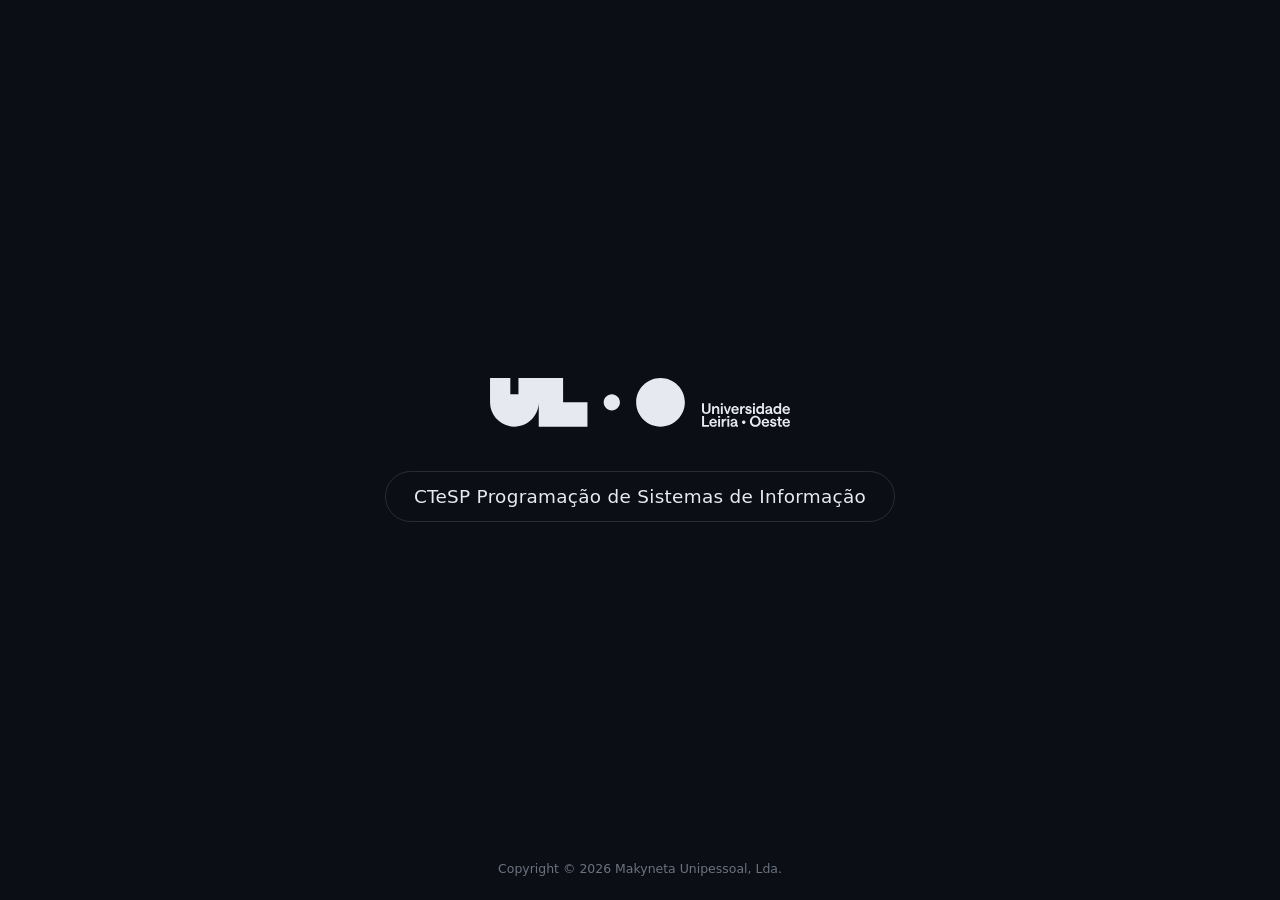
==== index.html @ ebb1a328 "add a project" ====
<!DOCTYPE html>
<html lang="pt-PT">
<head>
<meta charset="UTF-8">
<meta name="viewport" content="width=device-width, initial-scale=1.0">
<title>CTeSP Programação de Sistemas de Informação</title>
<link rel="icon" type="image/png" href="https://www.ipleiria.pt/wp-content/themes/wp-theme--ipleiria/assets/img/favicon/favicon.svg">
<style>
  :root{
    --bg: #0b0e14;
    --text: #e6e9f0;
    --muted: #6b7280;
    --accent: #4f8cff;
  }

  *{ box-sizing:border-box; margin:0; padding:0; }

  html, body{ height:100%; }

  body{
    background: var(--bg);
    color: var(--text);
    font-family: 'Segoe UI', system-ui, -apple-system, Arial, sans-serif;
    display:flex;
    flex-direction:column;
    align-items:center;
    justify-content:center;
    min-height:100vh;
    padding: 24px;
    text-align:center;
    gap: 40px;
  }

  #brand-container{
    color: var(--text);
    text-decoration:none;
    display:inline-block;
  }

  .logo{
    width:100%;
    max-width: 440px;
    height:auto;
  }

  .course-link{
    color: var(--text);
    text-decoration:none;
    font-size: 1.15rem;
    font-weight: 500;
    letter-spacing: 0.3px;
    padding: 14px 28px;
    border: 1px solid rgba(255,255,255,0.12);
    border-radius: 999px;
    transition: border-color .2s ease, color .2s ease;
  }

  .course-link:hover{
    border-color: var(--accent);
    color: var(--accent);
  }

  footer{
    position: fixed;
    bottom: 24px;
    left: 0;
    right: 0;
    text-align:center;
    color: var(--muted);
    font-size: 0.78rem;
  }
</style>
</head>
<body>

  <a id="brand-container" href="https://www.ulo.pt/" title="Ir para a página inicial" rel="home" accesskey="h">
    <svg id="logo" class="logo" role="img" aria-labelledby="logo-desc" version="1.1" viewBox="0 0 1861.12 302.98" xml:space="preserve" xmlns="http://www.w3.org/2000/svg" fill="currentColor">
      <desc id="logo-desc">Universidade de Leiria e Oeste</desc>
      <path d="M1845.44 265.2c1.82 1.88 2.85 4.27 3.1 7.17h-22.29c.74-3.21 2.1-5.67 4.07-7.4s4.47-2.59 7.49-2.59c3.27 0 5.81.94 7.63 2.82m15.5 15.95c0-.12.03-.61.09-1.48l.09-2.78a25.87 25.87 0 0 0-1.44-8.51c-.95-2.78-2.4-5.29-4.34-7.54s-4.36-4.04-7.26-5.36-6.32-1.99-10.27-1.99-7.38.69-10.31 2.08-5.36 3.25-7.31 5.6c-1.94 2.34-3.39 4.98-4.35 7.91s-1.43 5.97-1.43 9.11a27.95 27.95 0 0 0 1.53 9.16c1.02 2.96 2.54 5.61 4.58 7.95s4.55 4.21 7.54 5.6 6.46 2.08 10.4 2.08c5.92 0 10.93-1.43 15.03-4.3s6.55-6.92 7.35-12.16h-11.56c-.55 2.1-1.77 3.73-3.65 4.9s-4.18 1.76-6.89 1.76c-3.52 0-6.42-1.05-8.69-3.14-2.28-2.1-3.67-5.05-4.16-8.88h35.05zm-52.45 21.64c.99-.12 1.85-.28 2.59-.46v-10.08c-.62.18-1.31.34-2.08.46s-1.59.18-2.45.18c-1.91 0-3.5-.6-4.76-1.8s-1.9-2.94-1.9-5.23v-21.92h11.19v-9.71h-11.19v-14.15h-11.65v14.15h-8.14v9.71h8.14v23.12c0 5.36 1.59 9.36 4.77 11.98 3.17 2.62 7.23 3.93 12.16 3.93 1.23 0 2.34-.06 3.33-.19m-40.42-1.88c2.96-1.39 5.26-3.22 6.89-5.5s2.45-4.81 2.45-7.59c0-3.27-.63-5.87-1.9-7.82-1.26-1.94-2.99-3.42-5.18-4.44s-4.64-1.8-7.35-2.36l-7.49-1.57c-1.54-.31-2.79-.82-3.75-1.53s-1.44-1.65-1.44-2.82c0-1.42.6-2.51 1.8-3.28s2.73-1.16 4.58-1.16c1.97 0 3.81.49 5.5 1.48s2.67 2.47 2.91 4.44h11.38c-.37-3.21-1.47-5.93-3.28-8.19-1.82-2.25-4.15-3.99-6.98-5.23-2.84-1.23-6.01-1.85-9.53-1.85-3.7 0-6.89.63-9.57 1.89s-4.75 2.93-6.2 4.99c-1.45 2.07-2.17 4.36-2.17 6.89 0 3.15.66 5.69 1.99 7.63 1.32 1.94 3.07 3.45 5.22 4.53 2.16 1.08 4.47 1.9 6.94 2.45l7.49 1.57c1.6.31 2.87.85 3.79 1.62s1.39 1.77 1.39 3.01c0 1.48-.73 2.68-2.17 3.61-1.45.92-3.34 1.39-5.69 1.39-2.84 0-5.15-.8-6.94-2.41-1.79-1.6-2.75-3.3-2.87-5.09h-11.38c.18 3.39 1.17 6.4 2.96 9.02s4.24 4.67 7.35 6.15 6.74 2.22 10.87 2.22 7.4-.7 10.36-2.08m-51.73-35.67c1.82 1.88 2.85 4.27 3.1 7.17h-22.29c.74-3.21 2.1-5.67 4.07-7.4s4.47-2.59 7.49-2.59c3.27 0 5.81.94 7.63 2.82m15.49 15.95c0-.12.03-.61.09-1.48a40.15 40.15 0 0 0 .09-2.78 25.87 25.87 0 0 0-1.44-8.51c-.95-2.78-2.4-5.29-4.35-7.54-1.94-2.25-4.36-4.04-7.26-5.36s-6.32-1.99-10.27-1.99-7.38.69-10.31 2.08-5.36 3.25-7.31 5.6c-1.94 2.34-3.39 4.98-4.35 7.91s-1.43 5.97-1.43 9.11a27.95 27.95 0 0 0 1.53 9.16c1.02 2.96 2.54 5.61 4.58 7.95s4.55 4.21 7.54 5.6 6.46 2.08 10.41 2.08c5.92 0 10.93-1.43 15.03-4.3s6.55-6.92 7.35-12.16h-11.56c-.55 2.1-1.77 3.73-3.65 4.9s-4.18 1.76-6.89 1.76c-3.52 0-6.42-1.05-8.69-3.14-2.28-2.1-3.67-5.05-4.16-8.88h35.05zm-96.42 7.91c-3.18-2-5.67-4.76-7.49-8.28s-2.73-7.49-2.73-11.93.91-8.41 2.73-11.93c1.82-3.51 4.32-6.27 7.49-8.28 3.18-2 6.8-3.01 10.87-3.01s7.68 1 10.82 3.01c3.15 2 5.61 4.76 7.4 8.28s2.68 7.49 2.68 11.93-.89 8.42-2.68 11.93-4.25 6.27-7.4 8.28c-3.14 2-6.75 3.01-10.82 3.01s-7.69-1-10.87-3.01m24.23 11.38c4.1-1.7 7.66-4.07 10.68-7.12s5.36-6.66 7.03-10.82c1.66-4.16 2.5-8.71 2.5-13.64s-.83-9.46-2.5-13.6c-1.66-4.13-4.01-7.72-7.03-10.77s-6.58-5.43-10.68-7.12c-4.1-1.7-8.56-2.54-13.36-2.54s-9.36.85-13.46 2.54c-4.1 1.7-7.68 4.07-10.73 7.12s-5.41 6.64-7.07 10.77-2.5 8.66-2.5 13.6.83 9.48 2.5 13.64c1.66 4.16 4.02 7.77 7.07 10.82s6.63 5.43 10.73 7.12c4.1 1.7 8.59 2.54 13.46 2.54s9.26-.85 13.36-2.54m-79.91-16.95a11.01 11.01 0 0 0 3.88-3.91c.96-1.63 1.44-3.44 1.44-5.44s-.48-3.81-1.44-5.43a11.09 11.09 0 0 0-3.88-3.91c-1.63-.98-3.42-1.47-5.38-1.47s-3.87.49-5.51 1.47a11.26 11.26 0 0 0-3.94 3.91c-.98 1.63-1.47 3.44-1.47 5.43s.49 3.81 1.47 5.44a11.18 11.18 0 0 0 3.94 3.91c1.64.98 3.48 1.47 5.51 1.47s3.76-.49 5.38-1.47m-74.22 9.04c-1.29-1.05-1.94-2.37-1.94-3.98 0-3.57 2.34-5.73 7.03-6.47l11.84-1.94v1.39c0 3.58-1.03 6.57-3.1 8.97-2.07 2.41-4.98 3.61-8.74 3.61-2.1 0-3.79-.52-5.09-1.57m12.57 8.5c2.71-1.29 4.59-2.99 5.64-5.09.31 2.28 1.28 3.99 2.91 5.13s3.68 1.71 6.15 1.71c1.17 0 2.25-.06 3.24-.18.98-.12 1.76-.25 2.31-.37v-9.53c-.5.12-.99.18-1.48.18-2.04 0-3.05-1.29-3.05-3.88v-16.93c0-5.67-1.87-10.19-5.59-13.55-3.73-3.36-8.77-5.04-15.12-5.04-5.98 0-10.82 1.51-14.52 4.53s-5.83 7.09-6.38 12.21h11.28c.19-2.47 1.17-4.36 2.96-5.69 1.79-1.32 4.01-1.99 6.66-1.99 2.83 0 5.05.63 6.66 1.9 1.6 1.26 2.41 2.79 2.41 4.58 0 2.16-1.29 3.42-3.88 3.79l-9.62 1.3c-5.3.68-9.42 2.3-12.35 4.85-2.93 2.56-4.4 5.94-4.4 10.13 0 2.65.73 5.02 2.17 7.12 1.45 2.1 3.44 3.75 5.97 4.95s5.4 1.8 8.6 1.8c3.57 0 6.72-.65 9.43-1.94m-33.2-65.94h-12.67v12.21h12.67v-12.21zm-.55 19.15h-11.65v48h11.65v-48zm-17.76-.46c-.92-.19-2-.28-3.24-.28-1.91 0-3.85.42-5.83 1.25-1.97.83-3.72 1.96-5.22 3.38-1.51 1.42-2.64 3.05-3.38 4.9v-8.79h-11.65v48h11.65v-17.67c0-4.81.62-8.71 1.85-11.7s2.85-5.16 4.86-6.52c2-1.36 4.12-2.04 6.33-2.04.86 0 1.68.06 2.45.19l2.17.37v-11.1zm-38.84-18.69h-12.67v12.21h12.67v-12.21zm-.56 19.15h-11.65v48h11.65v-48zm-35.1 10.96c1.82 1.88 2.85 4.27 3.1 7.17h-22.29c.74-3.21 2.1-5.67 4.07-7.4s4.47-2.59 7.49-2.59c3.27 0 5.81.94 7.63 2.82m15.49 15.95c0-.12.03-.61.09-1.48a40.15 40.15 0 0 0 .09-2.78c0-2.9-.48-5.73-1.43-8.51-.96-2.78-2.41-5.29-4.35-7.54s-4.36-4.04-7.26-5.36-6.32-1.99-10.27-1.99-7.38.69-10.31 2.08-5.36 3.25-7.31 5.6c-1.94 2.34-3.39 4.98-4.35 7.91a29.37 29.37 0 0 0-1.43 9.11 27.95 27.95 0 0 0 1.53 9.16c1.02 2.96 2.54 5.61 4.58 7.95s4.55 4.21 7.54 5.6 6.46 2.08 10.4 2.08c5.92 0 10.93-1.43 15.03-4.3s6.55-6.92 7.35-12.16h-11.56c-.55 2.1-1.77 3.73-3.65 4.9s-4.18 1.76-6.89 1.76c-3.51 0-6.41-1.05-8.69-3.14-2.28-2.1-3.67-5.05-4.16-8.88h35.05zm-48.18 21.09v-11.01h-31.26v-55.68h-12.39v66.68h43.66zm486.07-116.2c1.82 1.88 2.85 4.27 3.1 7.17h-22.29c.74-3.21 2.1-5.67 4.07-7.4s4.47-2.59 7.49-2.59c3.27 0 5.81.94 7.63 2.82m15.5 15.96a42.05 42.05 0 0 1 .09-1.48l.09-2.78c0-2.9-.48-5.73-1.43-8.51-.96-2.78-2.41-5.29-4.35-7.54s-4.36-4.04-7.26-5.36-6.32-1.99-10.27-1.99-7.38.69-10.31 2.08-5.36 3.25-7.31 5.6c-1.94 2.34-3.39 4.98-4.35 7.91s-1.44 5.97-1.44 9.11a27.95 27.95 0 0 0 1.53 9.16c1.02 2.96 2.54 5.61 4.58 7.95s4.55 4.21 7.54 5.6 6.46 2.08 10.4 2.08c5.92 0 10.93-1.43 15.03-4.3s6.55-6.92 7.35-12.16h-11.56c-.56 2.1-1.77 3.73-3.65 4.9s-4.18 1.76-6.89 1.76c-3.51 0-6.41-1.05-8.69-3.15s-3.67-5.05-4.16-8.88h35.05zm-87.45 7.67c-2.34-2.71-3.51-6.26-3.51-10.64s1.17-7.91 3.51-10.59 5.43-4.02 9.25-4.02 6.91 1.34 9.25 4.02 3.52 6.21 3.52 10.59-1.17 8-3.52 10.68c-2.34 2.68-5.43 4.02-9.25 4.02s-6.91-1.36-9.25-4.07m15.91 12.31c2.47-1.23 4.25-2.74 5.36-4.53v5.64h11.65v-67.42h-11.65v24.88c-1.36-1.85-3.27-3.34-5.73-4.49-2.47-1.14-5.18-1.71-8.14-1.71-4.69 0-8.73 1.05-12.12 3.14-3.39 2.1-6.01 4.99-7.86 8.69s-2.78 7.99-2.78 12.86.91 9.17 2.73 12.9 4.46 6.65 7.91 8.74c3.45 2.1 7.55 3.15 12.3 3.15 3.08 0 5.86-.62 8.32-1.85m-68.1-8.6c-1.29-1.05-1.94-2.37-1.94-3.98 0-3.57 2.34-5.73 7.03-6.47l11.84-1.94v1.39c0 3.58-1.04 6.57-3.1 8.97-2.07 2.4-4.98 3.61-8.74 3.61-2.1 0-3.79-.52-5.09-1.57m12.58 8.5c2.71-1.29 4.59-2.99 5.64-5.09.31 2.28 1.28 3.99 2.91 5.13s3.68 1.71 6.15 1.71c1.17 0 2.25-.06 3.24-.19.98-.12 1.76-.25 2.31-.37v-9.53c-.5.12-.99.18-1.48.18-2.04 0-3.05-1.29-3.05-3.88v-16.93c0-5.67-1.86-10.19-5.59-13.55s-8.77-5.04-15.12-5.04c-5.98 0-10.82 1.51-14.52 4.53s-5.83 7.09-6.38 12.21h11.28c.18-2.46 1.17-4.36 2.96-5.69 1.79-1.32 4.01-1.99 6.66-1.99 2.83 0 5.05.63 6.66 1.89 1.6 1.26 2.4 2.79 2.4 4.58 0 2.16-1.29 3.42-3.88 3.79l-9.62 1.29c-5.3.68-9.42 2.3-12.35 4.86s-4.4 5.93-4.4 10.13c0 2.65.73 5.02 2.17 7.12 1.45 2.1 3.44 3.75 5.97 4.95s5.4 1.8 8.6 1.8c3.58 0 6.72-.65 9.43-1.94m-67.09-12.18c-2.34-2.71-3.52-6.26-3.52-10.64s1.17-7.91 3.52-10.59c2.34-2.68 5.43-4.02 9.25-4.02s6.91 1.34 9.25 4.02 3.52 6.21 3.52 10.59-1.17 8-3.52 10.68c-2.34 2.68-5.43 4.02-9.25 4.02s-6.91-1.36-9.25-4.07m15.91 12.31c2.47-1.23 4.25-2.74 5.36-4.53v5.64h11.65v-67.42h-11.65v24.88c-1.36-1.85-3.27-3.34-5.74-4.49-2.47-1.14-5.18-1.71-8.14-1.71-4.69 0-8.73 1.05-12.12 3.14-3.39 2.1-6.01 4.99-7.86 8.69s-2.78 7.99-2.78 12.86.91 9.17 2.73 12.9 4.46 6.65 7.91 8.74c3.45 2.1 7.55 3.15 12.3 3.15 3.08 0 5.86-.62 8.32-1.85m-38.68-66.04h-12.67v12.21h12.67v-12.21zm-.56 19.15h-11.65v48h11.65v-48zm-28.9 46.66c2.96-1.39 5.26-3.22 6.89-5.5s2.45-4.81 2.45-7.58c0-3.27-.63-5.87-1.9-7.82-1.26-1.94-2.99-3.42-5.18-4.44s-4.64-1.8-7.35-2.36l-7.49-1.57c-1.54-.31-2.79-.82-3.75-1.53s-1.43-1.65-1.43-2.82c0-1.42.6-2.51 1.8-3.28s2.73-1.16 4.58-1.16c1.97 0 3.81.49 5.5 1.48 1.7.99 2.66 2.47 2.91 4.44h11.38c-.37-3.21-1.47-5.93-3.28-8.19-1.82-2.25-4.15-3.99-6.98-5.23-2.84-1.23-6.01-1.85-9.53-1.85-3.7 0-6.89.63-9.57 1.9s-4.75 2.93-6.2 4.99c-1.45 2.07-2.17 4.36-2.17 6.89 0 3.15.66 5.69 1.99 7.63 1.32 1.94 3.07 3.45 5.23 4.53s4.47 1.9 6.94 2.45l7.49 1.57c1.6.31 2.87.85 3.79 1.62s1.39 1.77 1.39 3.01c0 1.48-.73 2.68-2.17 3.61-1.45.92-3.34 1.39-5.69 1.39-2.84 0-5.15-.8-6.94-2.41-1.79-1.6-2.74-3.3-2.87-5.09h-11.38c.19 3.39 1.17 6.4 2.96 9.02s4.24 4.67 7.35 6.15 6.73 2.22 10.87 2.22 7.4-.69 10.36-2.08m-33.34-47.11c-.93-.18-2-.28-3.24-.28-1.91 0-3.85.42-5.83 1.25-1.97.83-3.72 1.96-5.23 3.37-1.51 1.42-2.63 3.05-3.38 4.9v-8.79h-11.65v48h11.65V205.4c0-4.81.61-8.71 1.85-11.7 1.23-2.99 2.85-5.16 4.86-6.52 2-1.36 4.12-2.04 6.34-2.04.86 0 1.68.06 2.45.19l2.17.37v-11.1zm-53.08 11.42c1.82 1.88 2.85 4.27 3.1 7.17h-22.29c.74-3.21 2.1-5.67 4.07-7.4s4.47-2.59 7.49-2.59c3.27 0 5.81.94 7.63 2.82m15.49 15.96a42.05 42.05 0 0 1 .09-1.48 40.15 40.15 0 0 0 .09-2.78c0-2.9-.48-5.73-1.43-8.51-.96-2.78-2.41-5.29-4.35-7.54s-4.36-4.04-7.26-5.36-6.32-1.99-10.27-1.99-7.38.69-10.31 2.08-5.36 3.25-7.31 5.6c-1.94 2.34-3.39 4.98-4.35 7.91s-1.43 5.97-1.43 9.11a27.95 27.95 0 0 0 1.53 9.16c1.02 2.96 2.54 5.61 4.58 7.95s4.55 4.21 7.54 5.6 6.46 2.08 10.4 2.08c5.92 0 10.93-1.43 15.03-4.3s6.55-6.92 7.35-12.16h-11.56c-.55 2.1-1.77 3.73-3.65 4.9s-4.18 1.76-6.89 1.76c-3.52 0-6.42-1.05-8.69-3.15-2.28-2.1-3.67-5.05-4.16-8.88h35.05zm-65.34 21.08l17.48-48h-11.74l-11.19 34.59-11.28-34.59h-11.74l17.57 48h10.91zm-33.62-67.15h-12.67v12.21h12.67v-12.21zm-.55 19.15h-11.65v48h11.65v-48zm-54.43 48v-21.09c0-5.43 1.05-9.67 3.15-12.72s5.02-4.58 8.79-4.58c2.84 0 5.09.89 6.75 2.68s2.5 4.1 2.5 6.94v28.76h11.56v-31.45c0-5.24-1.6-9.43-4.81-12.58s-7.4-4.72-12.58-4.72c-3.39 0-6.4.74-9.02 2.22s-4.74 3.46-6.34 5.92v-7.4H1378v48h11.65zm-34.31-2.08c3.98-1.88 7.09-4.67 9.34-8.37s3.37-8.26 3.37-13.69v-42.55h-12.39v42.73c0 4.56-1.33 8-3.98 10.31s-6.04 3.47-10.17 3.47-7.49-1.16-10.08-3.47-3.88-5.75-3.88-10.31v-42.73h-12.39v42.55c0 5.43 1.13 9.99 3.38 13.69s5.36 6.49 9.34 8.37 8.52 2.82 13.64 2.82 9.85-.94 13.83-2.82m-297.52 81.24c83.46 0 151.12-67.66 151.12-151.12S1141.29 0 1057.83 0 906.71 67.66 906.71 151.12s67.66 151.12 151.12 151.12M755.6 201.49c27.82 0 50.37-22.55 50.37-50.37s-22.55-50.37-50.37-50.37-50.37 22.55-50.37 50.37 22.55 50.37 50.37 50.37M604.48 302.24V151.12H453.36V0H176.31v100.75h-50.37V0H0v151.12c0 83.46 67.66 151.12 151.12 151.12s151.12-67.66 151.12-151.12v151.12h302.24z"/>
    </svg>
  </a>

  <a class="course-link" href="ctesp" target="_blank" rel="noopener">CTeSP Programação de Sistemas de Informação</a>

  <footer>Copyright &copy; <span id="year"></span> Makyneta Unipessoal, Lda.</footer>

  <script>document.getElementById('year').textContent = new Date().getFullYear();</script>

</body>
</html>
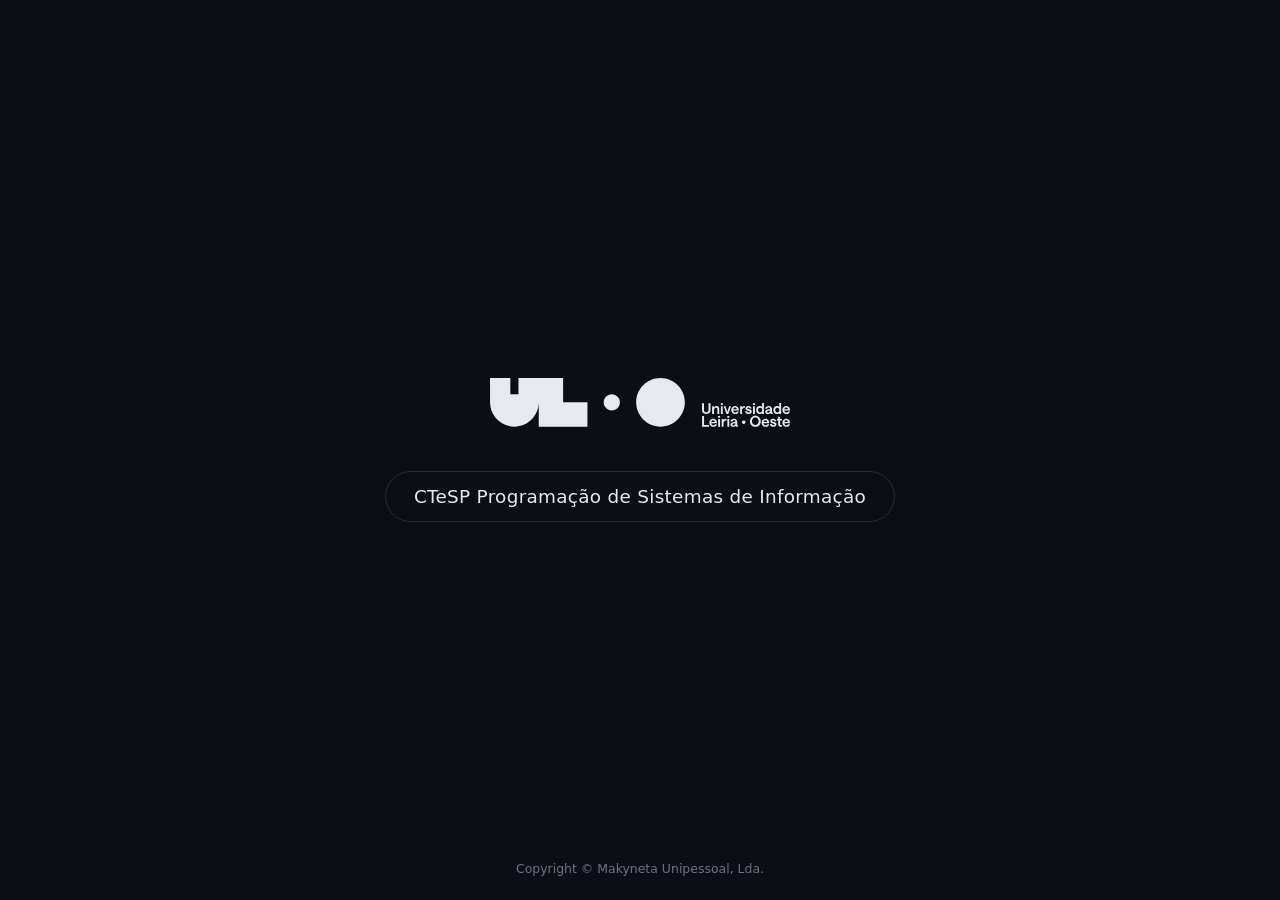
==== commit dda3e68d: "fix errors" ====
--- a/index.html
+++ b/index.html
@@ -3,73 +3,9 @@
 <head>
 <meta charset="UTF-8">
 <meta name="viewport" content="width=device-width, initial-scale=1.0">
-<title>CTeSP Programação de Sistemas de Informação</title>
+<title>ULO | Tomás Mota</title>
 <link rel="icon" type="image/png" href="https://www.ipleiria.pt/wp-content/themes/wp-theme--ipleiria/assets/img/favicon/favicon.svg">
-<style>
-  :root{
-    --bg: #0b0e14;
-    --text: #e6e9f0;
-    --muted: #6b7280;
-    --accent: #4f8cff;
-  }
-
-  *{ box-sizing:border-box; margin:0; padding:0; }
-
-  html, body{ height:100%; }
-
-  body{
-    background: var(--bg);
-    color: var(--text);
-    font-family: 'Segoe UI', system-ui, -apple-system, Arial, sans-serif;
-    display:flex;
-    flex-direction:column;
-    align-items:center;
-    justify-content:center;
-    min-height:100vh;
-    padding: 24px;
-    text-align:center;
-    gap: 40px;
-  }
-
-  #brand-container{
-    color: var(--text);
-    text-decoration:none;
-    display:inline-block;
-  }
-
-  .logo{
-    width:100%;
-    max-width: 440px;
-    height:auto;
-  }
-
-  .course-link{
-    color: var(--text);
-    text-decoration:none;
-    font-size: 1.15rem;
-    font-weight: 500;
-    letter-spacing: 0.3px;
-    padding: 14px 28px;
-    border: 1px solid rgba(255,255,255,0.12);
-    border-radius: 999px;
-    transition: border-color .2s ease, color .2s ease;
-  }
-
-  .course-link:hover{
-    border-color: var(--accent);
-    color: var(--accent);
-  }
-
-  footer{
-    position: fixed;
-    bottom: 24px;
-    left: 0;
-    right: 0;
-    text-align:center;
-    color: var(--muted);
-    font-size: 0.78rem;
-  }
-</style>
+<link rel="stylesheet" href="assets/styles/homepage.css" referrerpolicy="no-referrer" />
 </head>
 <body>
 
@@ -82,9 +18,6 @@
 
   <a class="course-link" href="ctesp" target="_blank" rel="noopener">CTeSP Programação de Sistemas de Informação</a>
 
-  <footer>Copyright &copy; <span id="year"></span> Makyneta Unipessoal, Lda.</footer>
-
-  <script>document.getElementById('year').textContent = new Date().getFullYear();</script>
-
+  <footer>Copyright &copy; Makyneta Unipessoal, Lda.</footer>
 </body>
 </html>
--- a/assets/styles/homepage.css
+++ b/assets/styles/homepage.css
@@ -0,0 +1,70 @@
+  :root {
+      --bg: #0b0e14;
+      --text: #e6e9f0;
+      --muted: #6b7280;
+      --accent: #4f8cff;
+  }
+
+  * {
+      box-sizing: border-box;
+      margin: 0;
+      padding: 0;
+  }
+
+  html,
+  body {
+      height: 100%;
+  }
+
+  body {
+      background: var(--bg);
+      color: var(--text);
+      font-family: 'Segoe UI', system-ui, -apple-system, Arial, sans-serif;
+      display: flex;
+      flex-direction: column;
+      align-items: center;
+      justify-content: center;
+      min-height: 100vh;
+      padding: 24px;
+      text-align: center;
+      gap: 40px;
+  }
+
+  #brand-container {
+      color: var(--text);
+      text-decoration: none;
+      display: inline-block;
+  }
+
+  .logo {
+      width: 100%;
+      max-width: 440px;
+      height: auto;
+  }
+
+  .course-link {
+      color: var(--text);
+      text-decoration: none;
+      font-size: 1.15rem;
+      font-weight: 500;
+      letter-spacing: 0.3px;
+      padding: 14px 28px;
+      border: 1px solid rgba(255, 255, 255, 0.12);
+      border-radius: 999px;
+      transition: border-color .2s ease, color .2s ease;
+  }
+
+  .course-link:hover {
+      border-color: var(--accent);
+      color: var(--accent);
+  }
+
+  footer {
+      position: fixed;
+      bottom: 24px;
+      left: 0;
+      right: 0;
+      text-align: center;
+      color: var(--muted);
+      font-size: 0.78rem;
+  }
